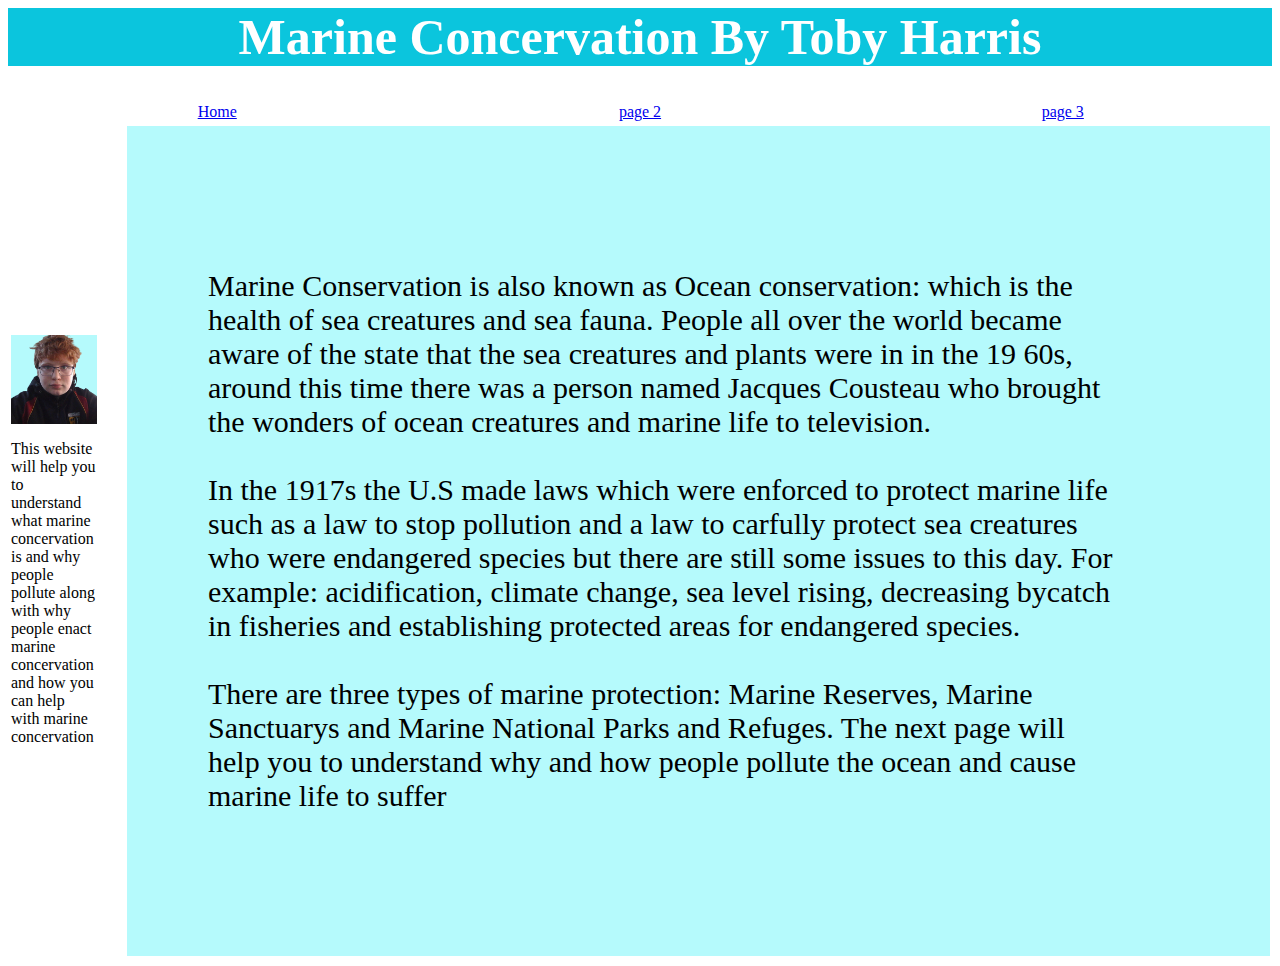
==== index.html @ 145c4461 "index" ====
<html>

<head>
    <link rel="stylesheet" href="./marine concervation style.css">
    <title>Marine Concervation by Toby Harris</title>
</head>

<body>
    <h1>Marine Concervation By Toby Harris</h1>
    <table width="100%">
        <tr width="100%">
            <td width="33%">
                <center><a href="./Marine Concervation code.html">Home</a></center>
            </td>
            <td width="34%">
                <center><a href="./Marine Concervation code part 2.html">page 2</a></center>
            </td>
            </td>
            <td width="33%">
                <center><a href="./Marine Concervation code part 3.html">page 3</a></center>
            </td>
        </tr>
    </table>
    <table>
        <tr>
            <td width="7%">
                <p style="background-color:#b5fafc ;"><img src="./IMG_20230803_094841-removebg-preview.png" width=100%>
                </p>
                <p bgcolor="#b5fafc">This website will help you to understand what
                    marine concervation is and why people pollute along with why people enact marine concervation and
                    how you can help with
                    marine concervation</p>
            </td>
            <td width="2%">
                <br><br><br><br><br><br><br><br><br><br><br><br><br><br><br><br><br><br><br><br><br><br><br><br><br><br><br><br><br><br><br><br><br><br><br><br><br><br><br><br><br><br><br><br><br><br>
            </td>
            <td height="40%" width="" bgcolor="#b5fafc" font-size=30px>
                <p style="font-size: 30px ; margin-top: 100px;
                margin-bottom: 100px;
                margin-right: 150px;
                margin-left: 80px;">Marine Conservation is also known as Ocean conservation: which is the health of sea
                    creatures and sea fauna.

                    People all over the world became aware of the state that the sea creatures and plants were in in the
                    19 60s, around this time there was a person named Jacques Cousteau who brought the wonders of ocean
                    creatures and marine life to television.<br><br>

                    In the 1917s the U.S made laws which were enforced to protect marine life such as a law to stop
                    pollution and a law to carfully protect sea creatures who were endangered species but there are
                    still some issues to this day.

                    For example: acidification, climate change, sea level rising, decreasing bycatch in fisheries and
                    establishing protected areas for endangered species.<br><br>

                    There are three types of marine protection: Marine Reserves, Marine Sanctuarys and Marine National
                    Parks and Refuges.

                    The next page will help you to understand why and how people pollute the ocean and cause marine life
                    to suffer</p>



            </td>
        </tr>
    </table>
</body>

</html>
---- marine concervation style.css ----
h1 {
    text-align: center;
    background-color: #0bc5dd;
    color: white;
    font-size: 50px;
  }
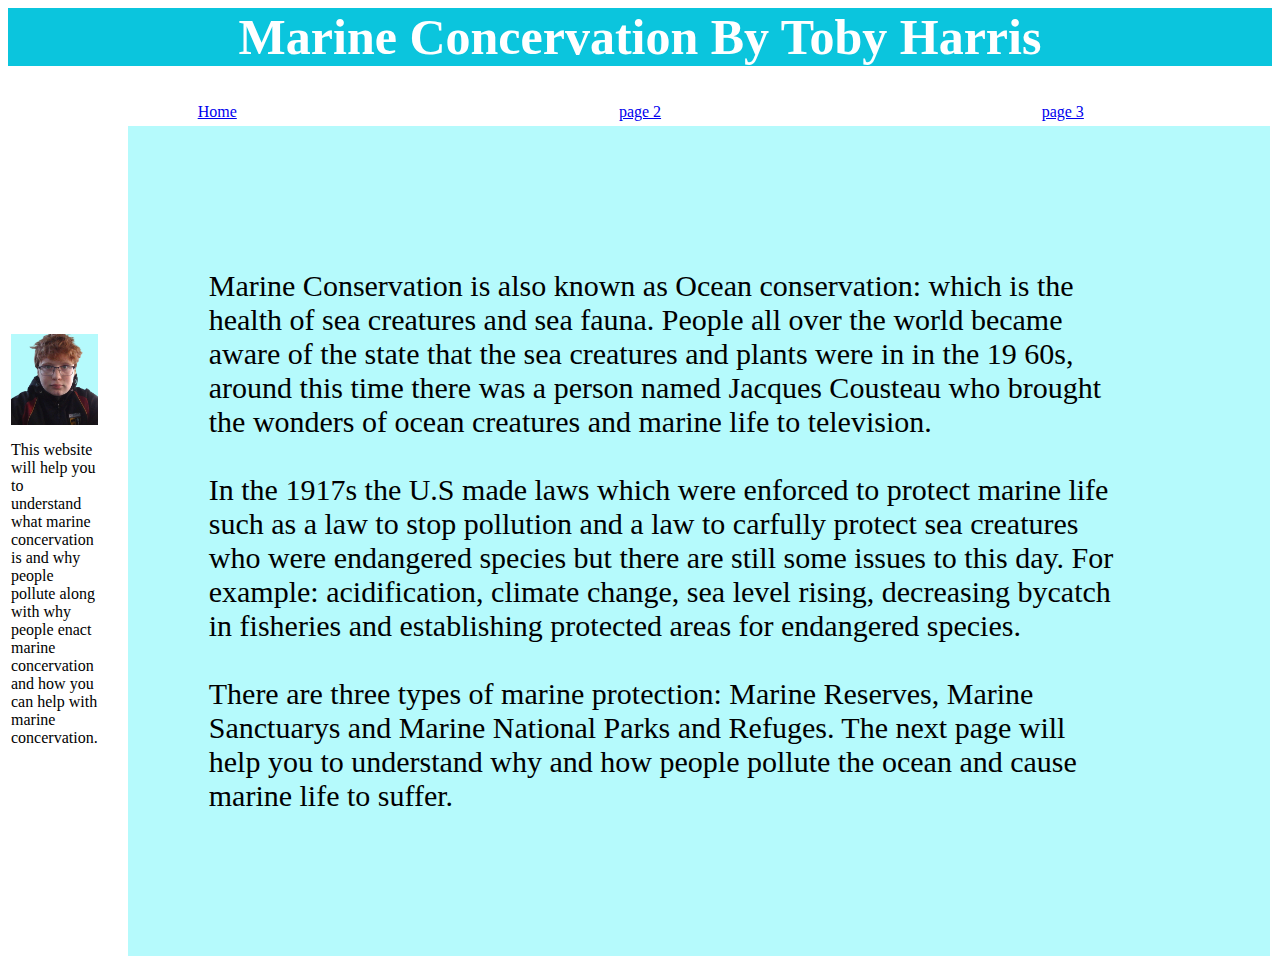
==== commit 5ae5f813: "Update index.html" ====
--- a/index.html
+++ b/index.html
@@ -17,7 +17,7 @@
             </td>
             </td>
             <td width="33%">
-                <center><a href="./Marine Concervation code part 3.html">page 3</a></center>
+                <center><a href="./marine Concervation code part 3.html">page 3</a></center>
             </td>
         </tr>
     </table>
@@ -29,7 +29,7 @@
                 <p bgcolor="#b5fafc">This website will help you to understand what
                     marine concervation is and why people pollute along with why people enact marine concervation and
                     how you can help with
-                    marine concervation</p>
+                    marine concervation.</p>
             </td>
             <td width="2%">
                 <br><br><br><br><br><br><br><br><br><br><br><br><br><br><br><br><br><br><br><br><br><br><br><br><br><br><br><br><br><br><br><br><br><br><br><br><br><br><br><br><br><br><br><br><br><br>
@@ -56,7 +56,7 @@
                     Parks and Refuges.
 
                     The next page will help you to understand why and how people pollute the ocean and cause marine life
-                    to suffer</p>
+                    to suffer.</p>
 
 
 
@@ -65,4 +65,4 @@
     </table>
 </body>
 
-</html>+</html>
